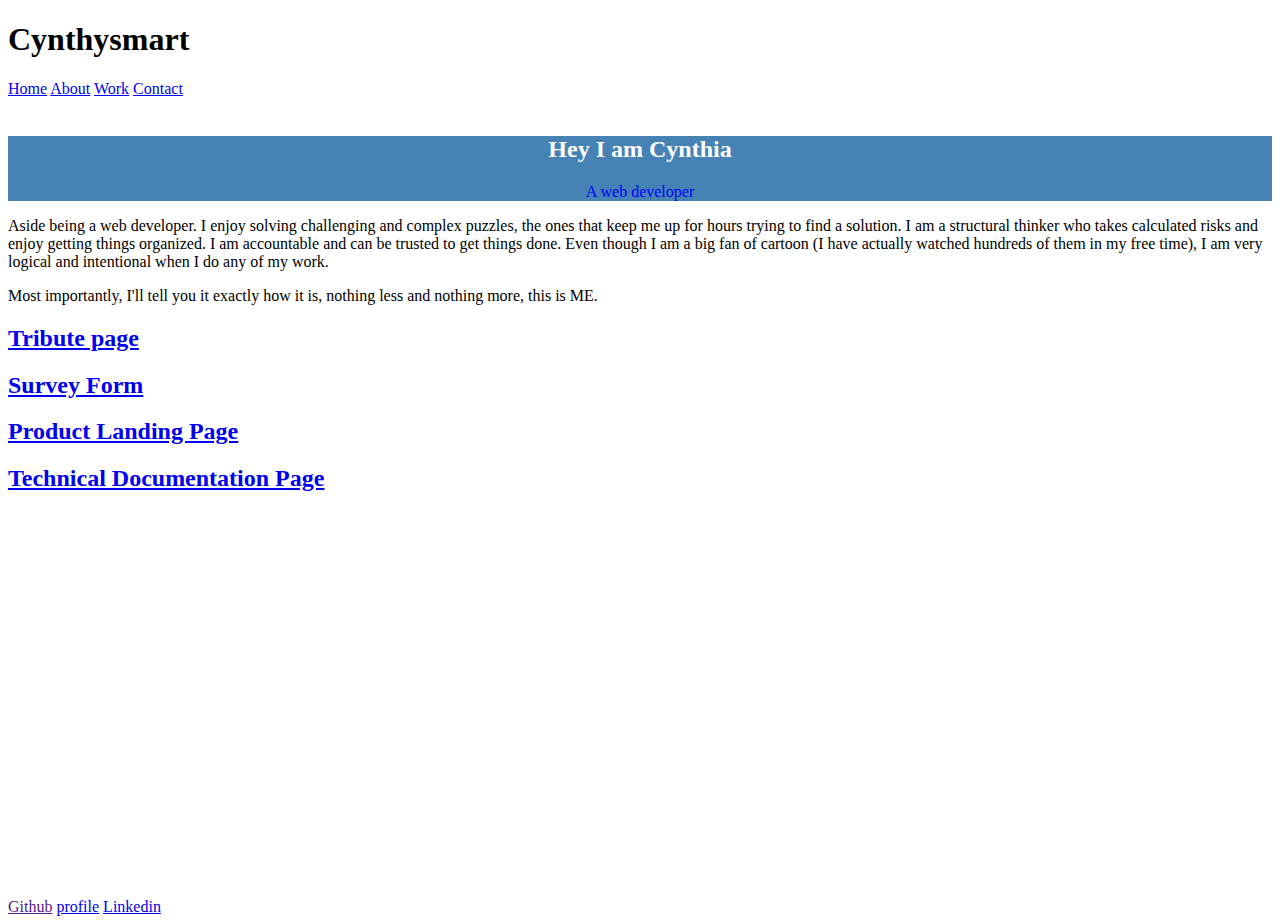
==== index.html @ 3a6b504e "Add files via upload" ====
<!DOCTYPE html>
<html>
  <head>
<section id="welcome-section">
  <h1>Cynthysmart</h1>
</section>
<link rel="stylesheet" href="index.css">
</head>

<body>
<nav id="navbar">
 <a href="#welcome-section">Home</a>
  <a href="#about">About</a>
  <a href="#projects">Work</a>
  <a href="#contact">Contact</a>
</nav><br>

<section id="about" style="background-color: steelblue;">
  <div style="text-align: center;">
  <h2 style="color: white";>Hey I am Cynthia</h2>
  <p style="color: blue">A web developer</p>
  </div>
  </section>

  <section id="profile">
    <div style="background color:white; color: black;">
  <p>Aside being a web developer. I enjoy solving challenging and complex puzzles, the ones that keep me up for hours trying to find a solution. I am a structural thinker who takes calculated risks and enjoy getting things organized. I am accountable and can be trusted to get things done. Even though I am a big fan of cartoon (I have actually watched hundreds of them in my free time), I am very logical and intentional when I do any of my work.</p>
<p>Most importantly, I'll tell you it exactly how it is, nothing less and nothing more, this is ME.</p>
    </div>
  </section>

<section id="projects">
  <div class="project-tile">
    <h2> <a href="file:///C:/Users/NNOLUM%20CYNTHIA/Documents/freecodecamp/cynthysmart/tributepage/tributepage.html">Tribute page</a></h2>
  </div>

  <div class="project-tile">
    <h2> <a href="file:///C:/Users/NNOLUM%20CYNTHIA/Documents/freecodecamp/cynthysmart/surveyform/surveyform.html">Survey Form</a></h2>
  </div>

  <div class="project-tile">
    <h2> <a href="file:///C:/Users/NNOLUM%20CYNTHIA/Documents/freecodecamp/cynthysmart/productlandingpage/productland.html">Product Landing Page</a></h2>
  </div>

  <div class="project-tile">
    <h2> <a href="file:///C:/Users/NNOLUM%20CYNTHIA/Documents/freecodecamp/cynthysmart/technicaldocumentpage/documentation.html">Technical Documentation Page</a></h2>
  </div>
</section>

<section id="projects">
  <p class="project-tile"></p>
    <a href=""></a>
  <p class="project-tile"></p><br>
  <p class="project-tile"></p><br><br><br><br><br><br><br>
 <p class="project-tile">
</section><section id="projects">

  <br>
  <p class="project-tile"></p>
    <a href=""></a>
  <p class="project-tile"></p><br>
  <p class="project-tile"></p><br><br><br><br><br><br><br>
 <p class="project-tile">
</section>

<a href="" target="_blank">Github</a>
<a href="#profile">profile</a>
<a href="https://www.linkedin.com/in/cynthia-nnolum-3145961aa">Linkedin</a>


</body>
</html>
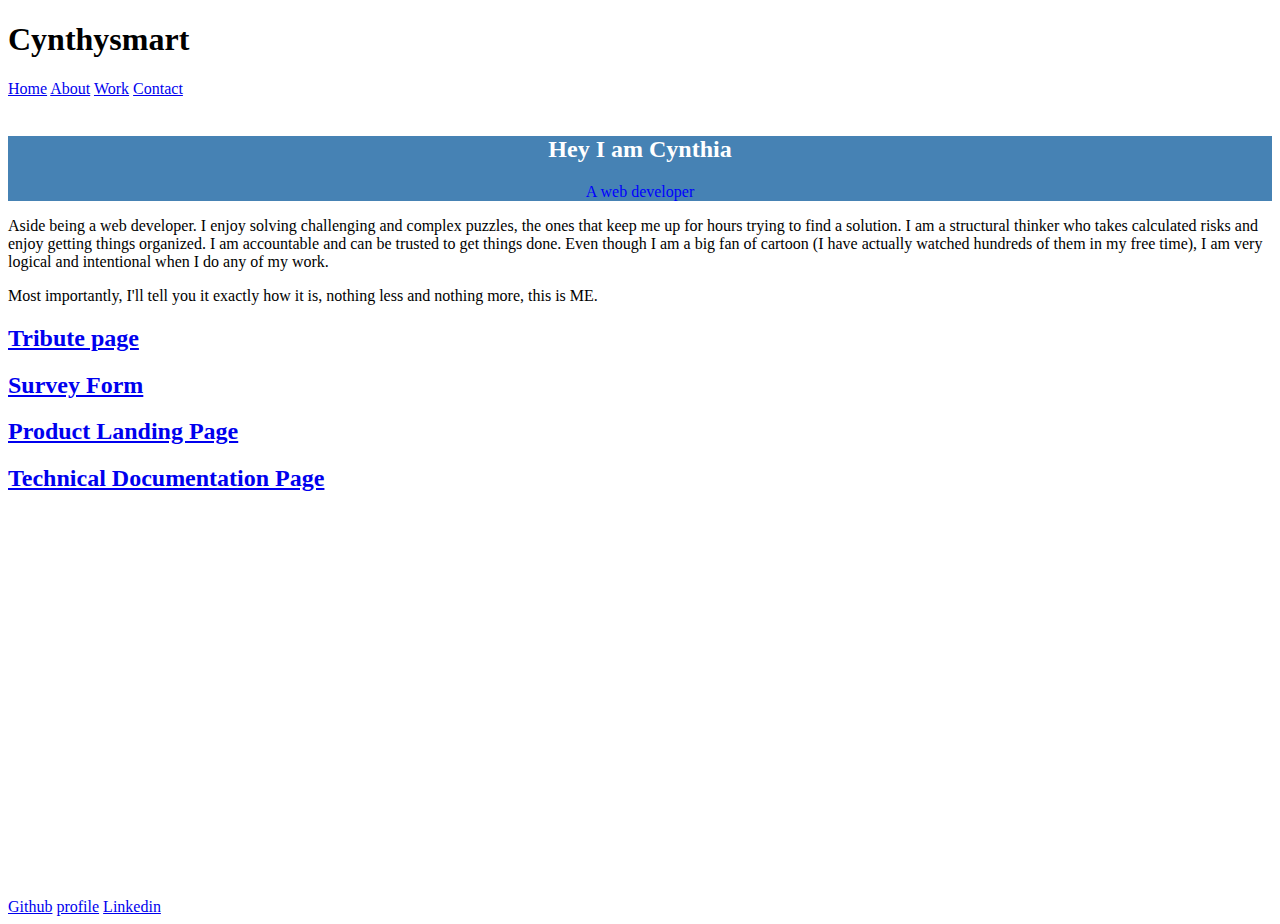
==== commit 50b9a746: "Update index.html" ====
--- a/index.html
+++ b/index.html
@@ -31,19 +31,19 @@
 
 <section id="projects">
   <div class="project-tile">
-    <h2> <a href="file:///C:/Users/NNOLUM%20CYNTHIA/Documents/freecodecamp/cynthysmart/tributepage/tributepage.html">Tribute page</a></h2>
+    <h2> <a href="tributepage.html">Tribute page</a></h2>
   </div>
 
   <div class="project-tile">
-    <h2> <a href="file:///C:/Users/NNOLUM%20CYNTHIA/Documents/freecodecamp/cynthysmart/surveyform/surveyform.html">Survey Form</a></h2>
+    <h2> <a href="surveyform.html">Survey Form</a></h2>
   </div>
 
   <div class="project-tile">
-    <h2> <a href="file:///C:/Users/NNOLUM%20CYNTHIA/Documents/freecodecamp/cynthysmart/productlandingpage/productland.html">Product Landing Page</a></h2>
+    <h2> <a href="productland.html">Product Landing Page</a></h2>
   </div>
 
   <div class="project-tile">
-    <h2> <a href="file:///C:/Users/NNOLUM%20CYNTHIA/Documents/freecodecamp/cynthysmart/technicaldocumentpage/documentation.html">Technical Documentation Page</a></h2>
+    <h2> <a href="documentation.html">Technical Documentation Page</a></h2>
   </div>
 </section>
 
@@ -63,7 +63,7 @@
  <p class="project-tile">
 </section>
 
-<a href="" target="_blank">Github</a>
+<a href="https://github.com/cynthysmart" target="_blank">Github</a>
 <a href="#profile">profile</a>
 <a href="https://www.linkedin.com/in/cynthia-nnolum-3145961aa">Linkedin</a>
 
